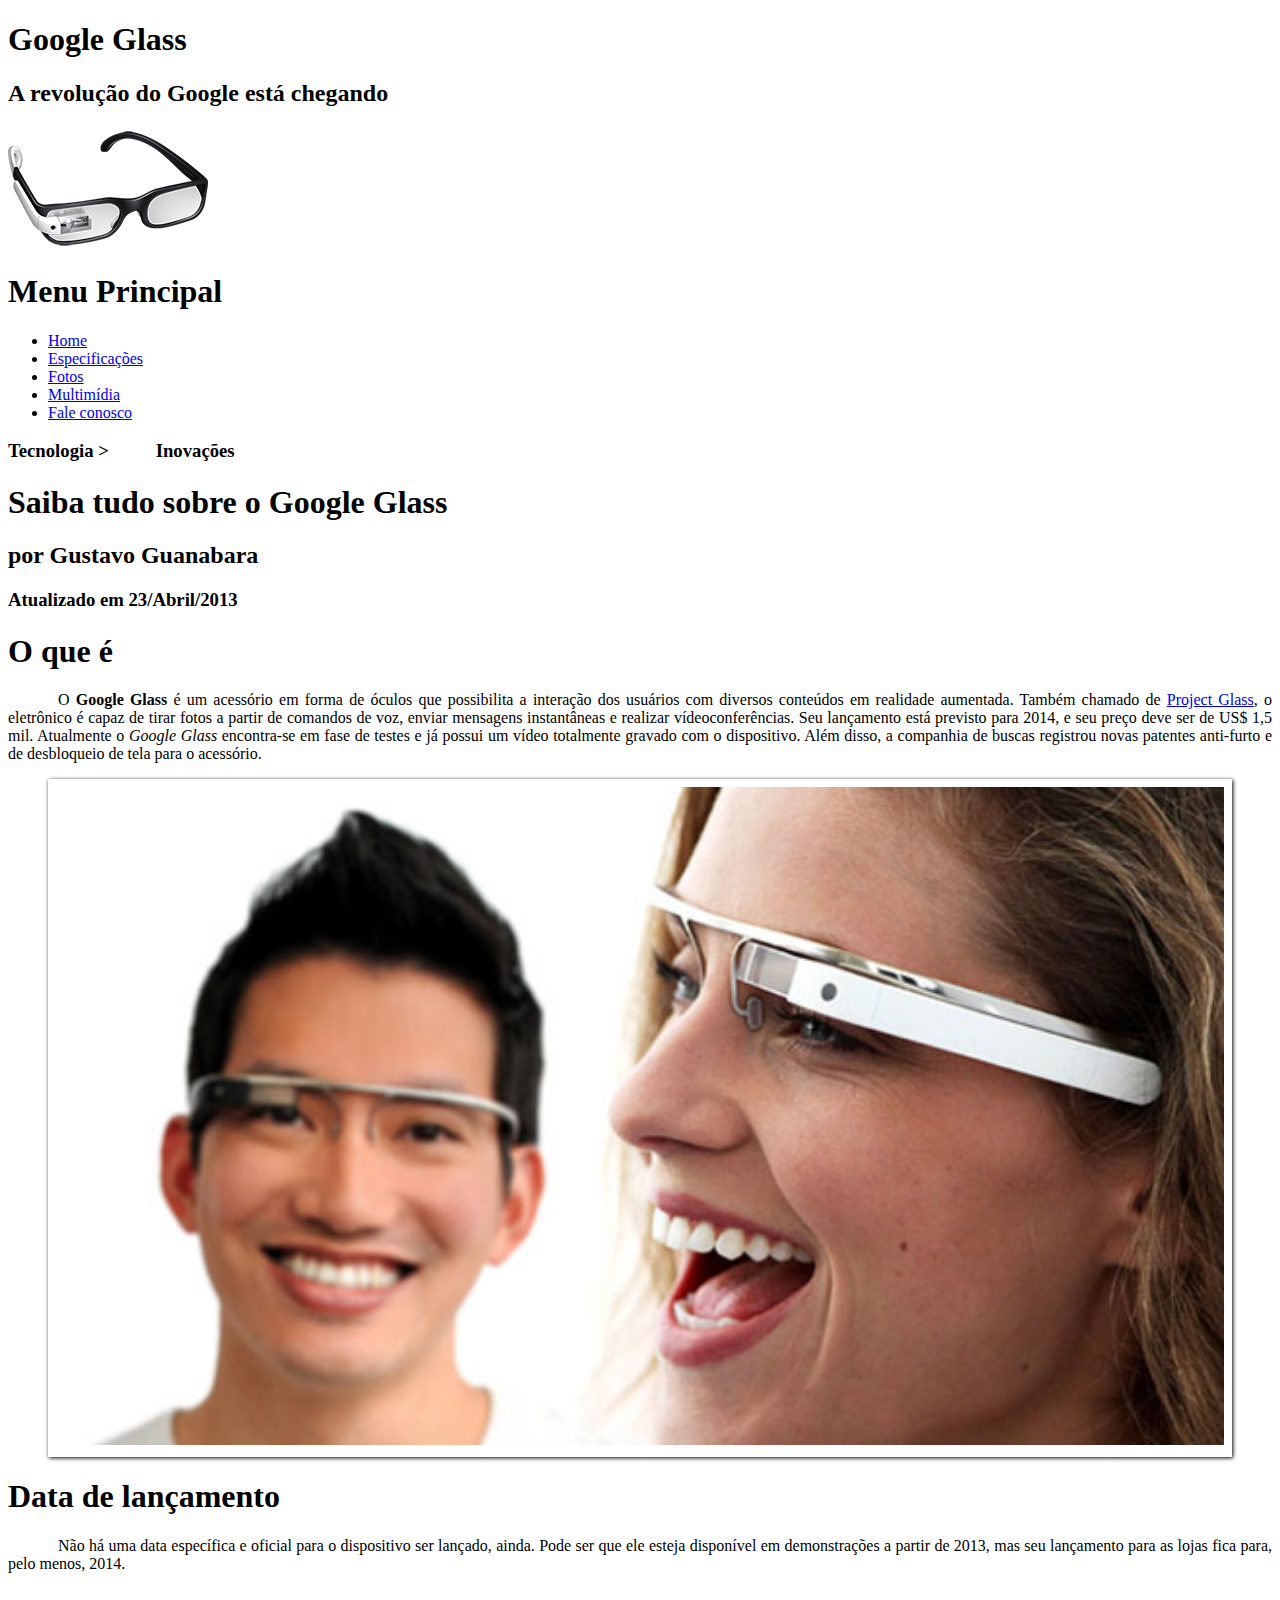
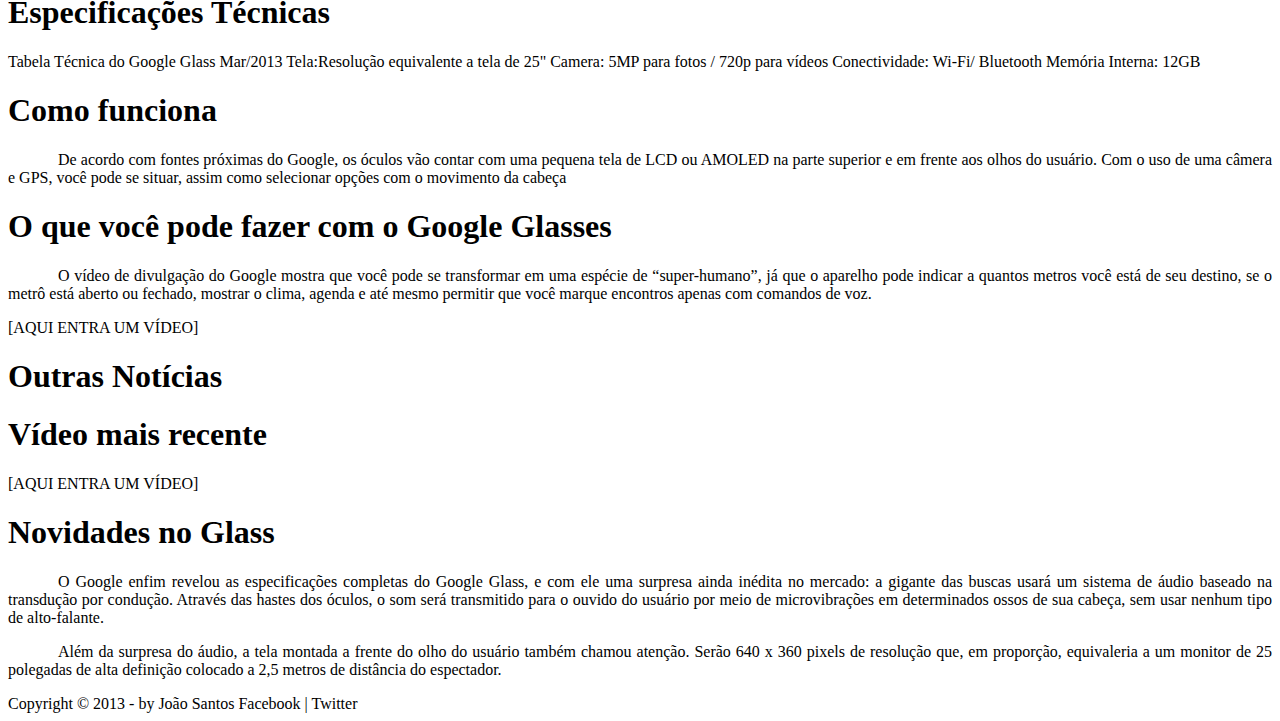
==== index.html @ 223824fb "Estilizando a Home" ====
<!DOCTYPE html>
<html lang="pt-br">
    <head>
        <meta charset="UTF-8">
        <title>Tudo sobre Google Glass</title>
        <link rel="stylesheet" href="css/estilo.css">
    </head>
    <body>
        <div id="interface">
            <header id="cabecalho">
                <hgroup>
                    <h1>Google Glass</h1>
                    <h2>A revolução do Google está chegando</h2>
                </hgroup>
                
                <img src="img/glass-oculos-preto-peq.png" alt="Óculos Google Glass">

                <nav>
                    <h1>Menu Principal</h1>
                    <ul>
                        <li><a href="#">Home</a></li>
                        <li><a href="#">Especificações</a></li>
                        <li><a href="#">Fotos</a></li>
                        <li><a href="#">Multimídia</a></li>
                        <li><a href="#">Fale conosco</a></li>
                    </ul>
                </nav>
            </header>

            <hgroup>
                <h3>Tecnologia > &nbsp;&nbsp;&nbsp;&nbsp;&nbsp;&nbsp;&nbsp;&nbsp; Inovações</h3>
                <h1>Saiba tudo sobre o Google Glass</h1>
                <h2>por Gustavo Guanabara</h2>
                <h3>Atualizado em 23/Abril/2013</h3>
            </hgroup>

            <h1>O que é</h1>

            <p>O <strong>Google Glass</strong> é um acessório em forma de óculos que possibilita a interação dos usuários com diversos conteúdos em realidade aumentada. Também chamado de <a href="https://x.company/glass/" target="_blank">Project Glass</a>, o eletrônico é capaz de tirar fotos a partir de comandos de voz, enviar mensagens instantâneas e realizar vídeo&shy;con&shy;ferên&shy;cias. Seu lançamento está previsto para 2014, e seu preço deve ser de US$ 1,5 mil. Atualmente o <em>Google Glass</em> encontra-se em fase de testes e já possui um vídeo totalmente gravado com o dispositivo. Além disso, a companhia de buscas registrou novas patentes anti-furto e de desbloqueio de tela para o acessório.</p>

            <figure class="foto-legenda">
                <img src="img/glass-quadro-homem-mulher.jpg">
                <figcaption>
                    <h3>Google Glass</h3>
                    <p>Uma nova maneira de ver o mundo.</p>
                </figcaption>
            </figure>

            <h1>Data de lançamento</h1>
            
            <p>Não há uma data específica e oficial para o dispositivo ser lançado, ainda. Pode ser que ele esteja disponível em demonstrações a partir de 2013, mas seu lançamento para as lojas fica para, pelo menos, 2014.</p>

            <h1>Especificações Técnicas</h1>
            Tabela Técnica do Google Glass Mar/2013

            Tela:Resolução equivalente a tela de 25"
            Camera: 5MP para fotos / 720p para vídeos
            Conectividade: Wi-Fi/ Bluetooth
            Memória Interna: 12GB

            <h1>Como funciona</h1>

            <p>De acordo com fontes próximas do Google, os óculos vão contar com uma pequena tela de LCD ou AMOLED na parte superior e em frente aos olhos do usuário. Com o uso de uma câmera e GPS, você pode se situar, assim como selecionar opções com o movimento da cabeça</p>

            <h1>O que você pode fazer com o Google Glasses</h1>

            <p>O vídeo de divulgação do Google mostra que você pode se transformar em uma espécie de “super-<wbr>humano”, já que o aparelho pode indicar a quantos metros você está de seu destino, se o metrô está aberto ou fechado, mostrar o clima, agenda e até mesmo permitir que você marque encontros apenas com comandos de voz.</p>

            [AQUI ENTRA UM VÍDEO]

            <h1>Outras Notícias</h1>
            <h1>Vídeo mais recente</h1>

            [AQUI ENTRA UM VÍDEO]

            <h1>Novidades no Glass</h1>
            
            <p>O Google enfim revelou as especificações completas do Google Glass, e com ele uma surpresa ainda inédita no mercado: a gigante das buscas usará um sistema de áudio baseado na transdução por condução. Através das hastes dos óculos, o som será transmitido para o ouvido do usuário por meio de microvibrações em determinados ossos de sua cabeça, sem usar nenhum tipo de alto-falante.</p>

            <p>Além da surpresa do áudio, a tela montada a frente do olho do usuário também chamou atenção. Serão 640 x 360 pixels de resolução que, em proporção, equivaleria a um monitor de 25 polegadas de alta definição colocado a 2,5 metros de distância do espectador.</p>

            Copyright &copy; 2013 - by João Santos
            Facebook | Twitter
        </div>    
    </body>
</html>
---- css/estilo.css ----
body {
    background-color: white;
    color: rgba(0, 0, 0, 1);
}
p {
    text-align: justify;
    text-indent: 50px;
}

/* Formatação de Imagens com Legendass */

figure.foto-legenda {
    position: relative;
    border: 8px solid white;
    box-shadow: 1px 1px 4px black;
}

figure.foto-legenda img {
    width: 100%;
    height: 100%;
}

figure.foto-legenda figcaption {
    opacity: 0;
    position: absolute;
    top: 0;
    background-color: rgba(0, 0, 0, .4);
    color: white;
    width: 100%;
    height: 100%;
    padding: 10px;
    box-sizing: border-box;
    transition: opacity 1s;
}

figure.foto-legenda:hover figcaption {
    opacity: 1;
}
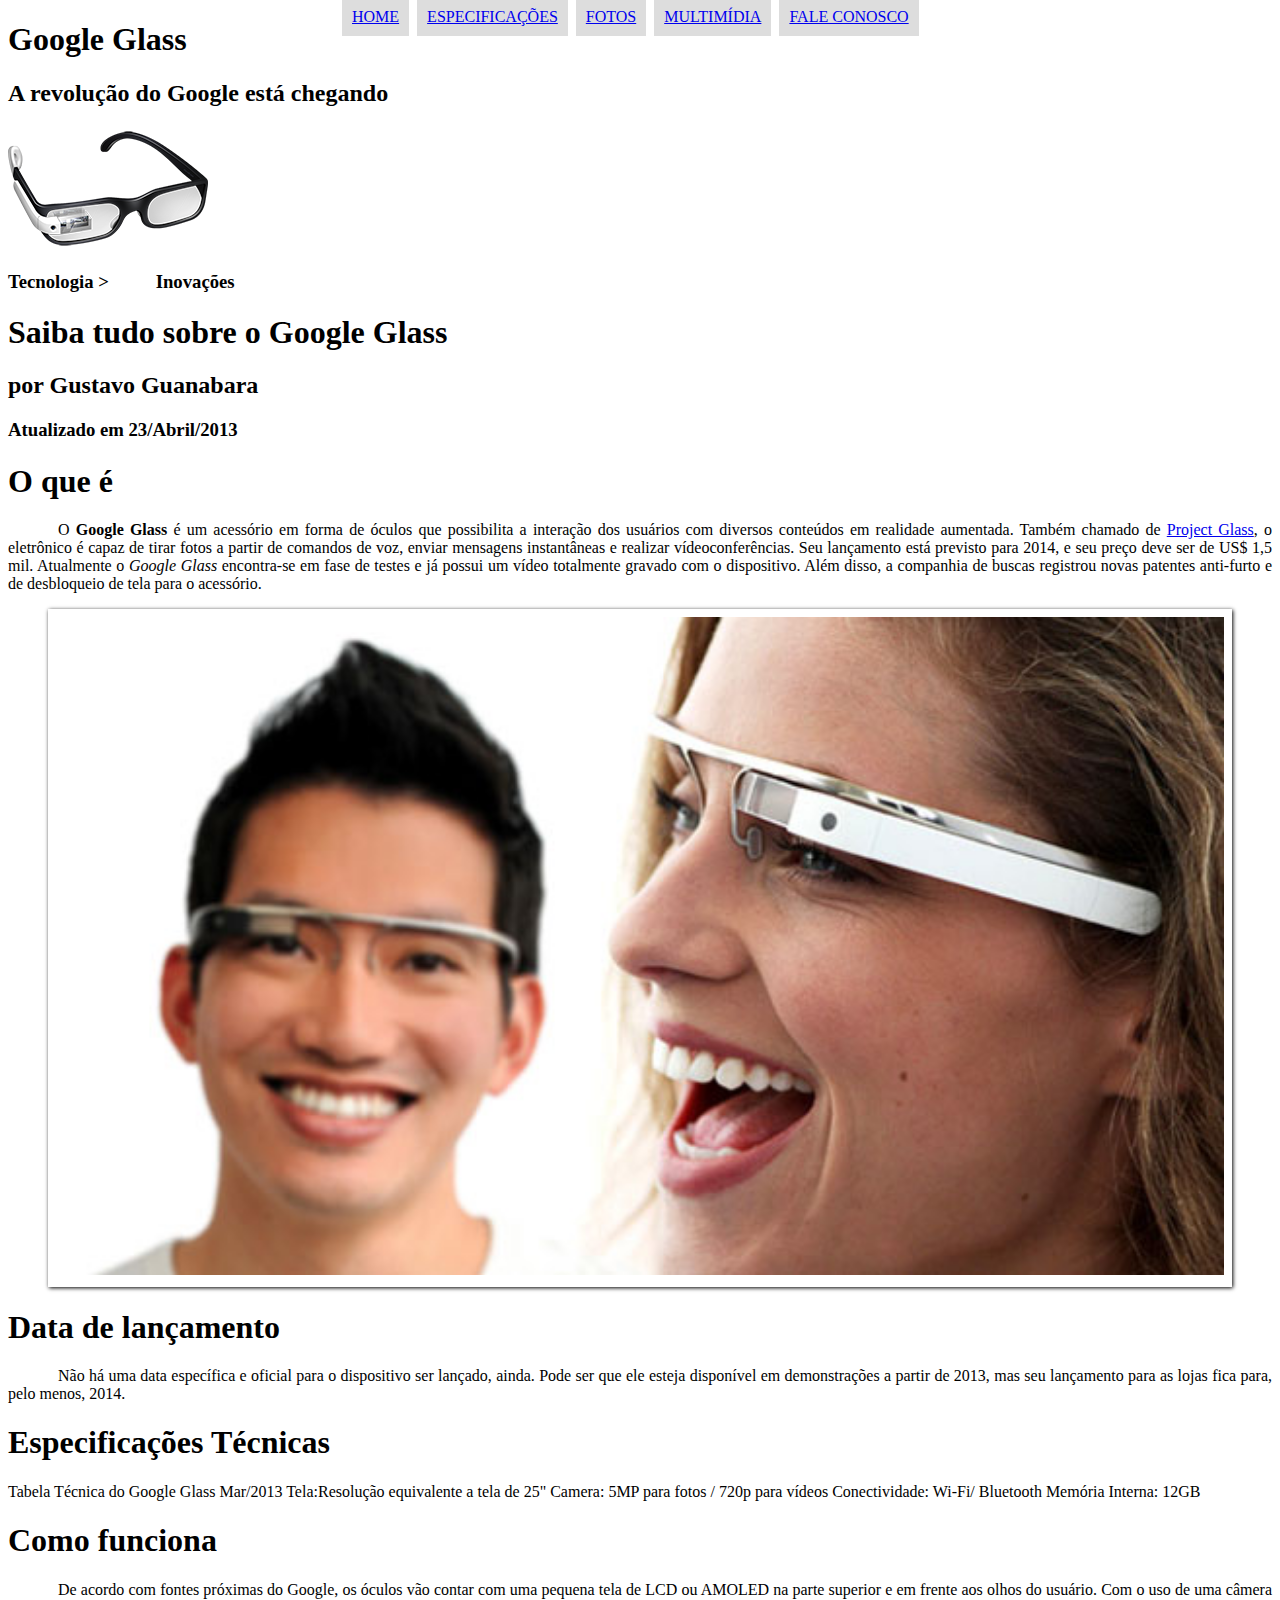
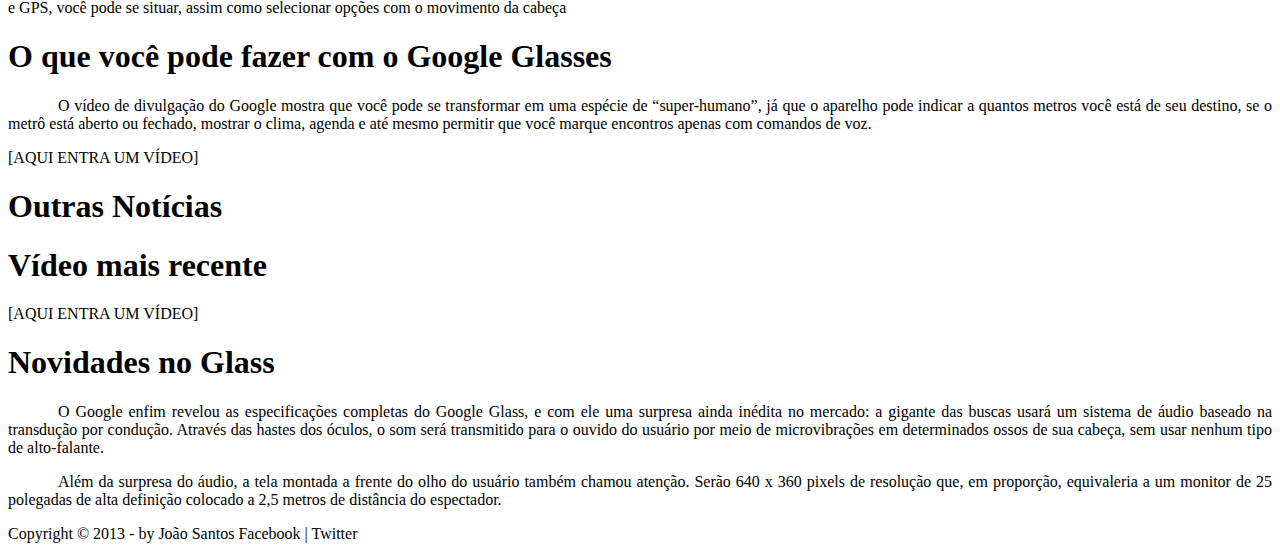
==== commit 08503319: "Adicao do Menu do Site" ====
--- a/index.html
+++ b/index.html
@@ -15,14 +15,14 @@
                 
                 <img src="img/glass-oculos-preto-peq.png" alt="Óculos Google Glass">
 
-                <nav>
+                <nav id="menu">
                     <h1>Menu Principal</h1>
                     <ul>
-                        <li><a href="#">Home</a></li>
-                        <li><a href="#">Especificações</a></li>
-                        <li><a href="#">Fotos</a></li>
-                        <li><a href="#">Multimídia</a></li>
-                        <li><a href="#">Fale conosco</a></li>
+                        <li><a href="index.html">Home</a></li>
+                        <li><a href="specs.html">Especificações</a></li>
+                        <li><a href="fotos.html">Fotos</a></li>
+                        <li><a href="multimidia.html">Multimídia</a></li>
+                        <li><a href="fale-conosco.html">Fale conosco</a></li>
                     </ul>
                 </nav>
             </header>
--- a/css/estilo.css
+++ b/css/estilo.css
@@ -2,6 +2,7 @@
     background-color: white;
     color: rgba(0, 0, 0, 1);
 }
+
 p {
     text-align: justify;
     text-indent: 50px;
@@ -35,4 +36,29 @@
 
 figure.foto-legenda:hover figcaption {
     opacity: 1;
+}
+
+/* Criação do Menu CSS3 */
+
+nav#menu {
+    display: block;
+}
+
+nav#menu ul {
+    list-style: none;
+    text-transform: uppercase;
+    position: absolute;
+    top: -20px;
+    left: 300px;
+}
+
+nav#menu li {
+    display: inline-block;
+    background-color: #dddddd;
+    padding: 10px;
+    margin: 2px;
+}
+
+nav#menu h1 {
+    display: none;
 }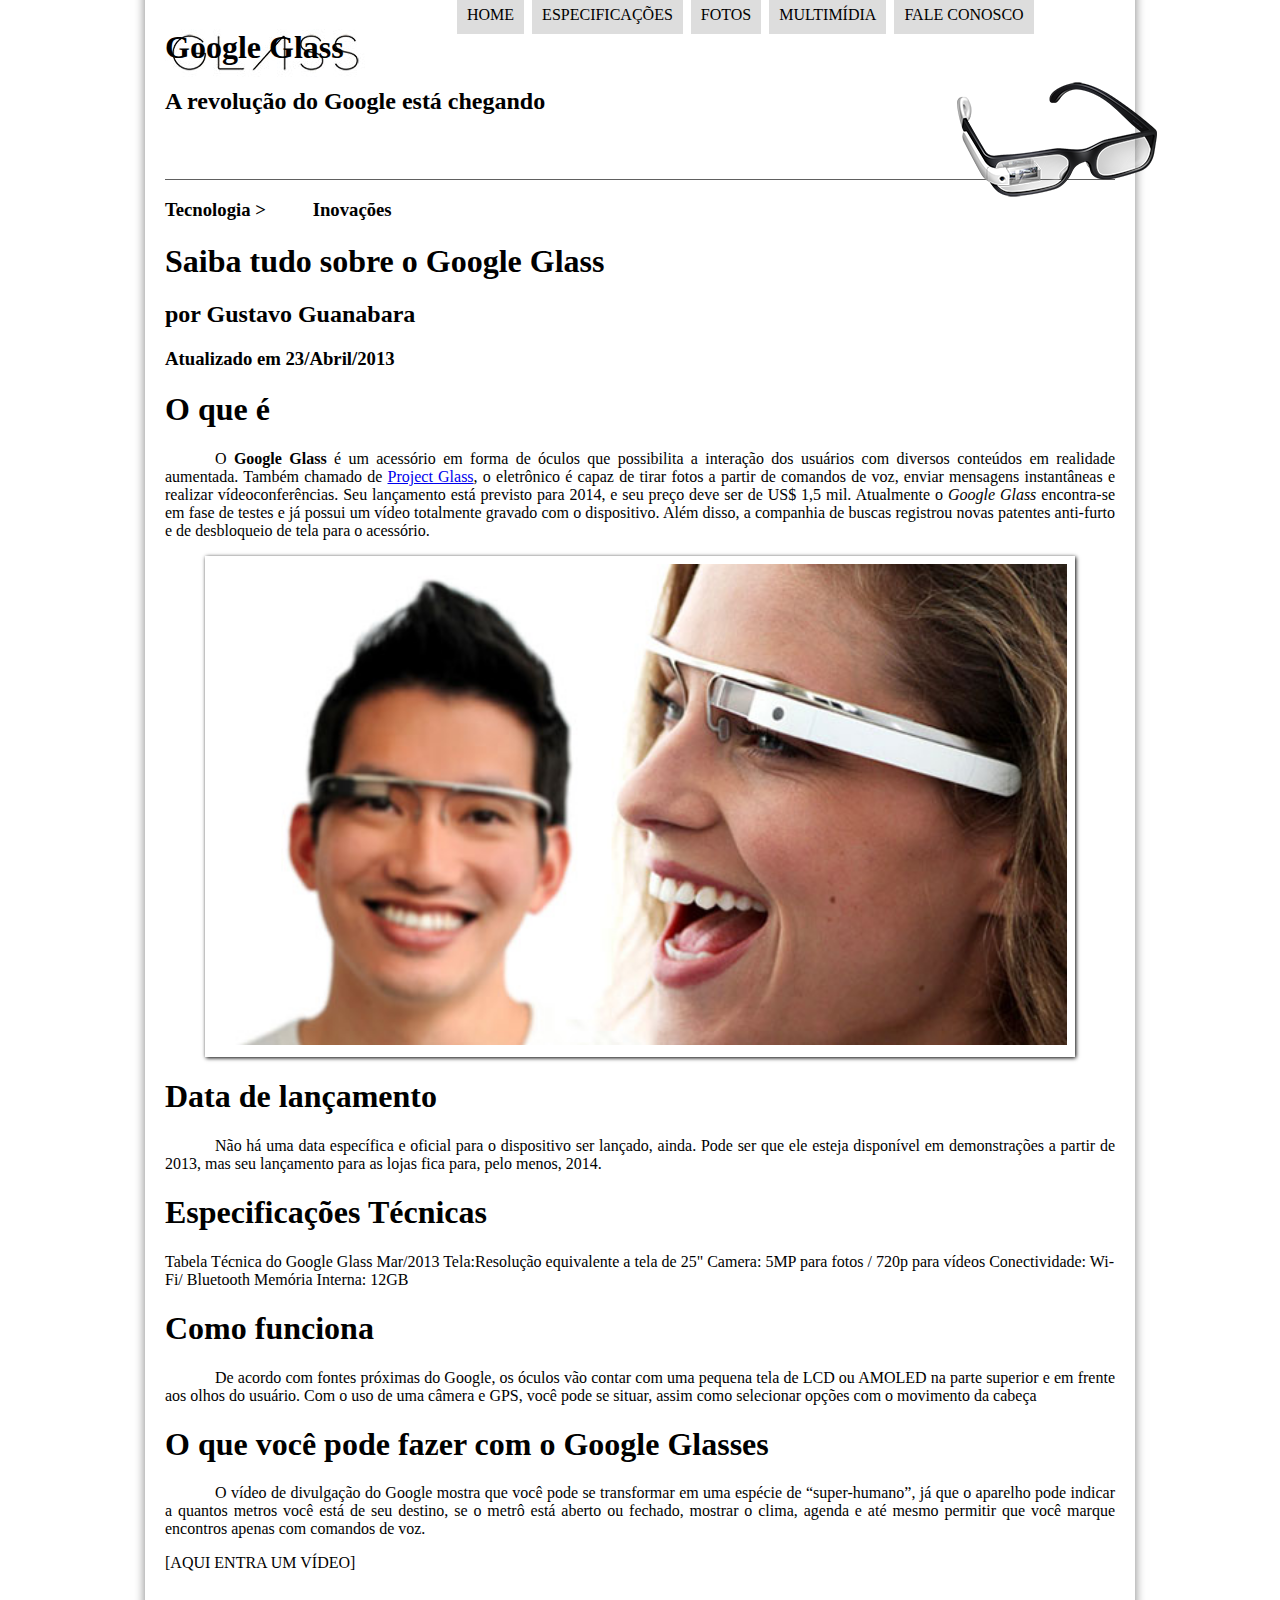
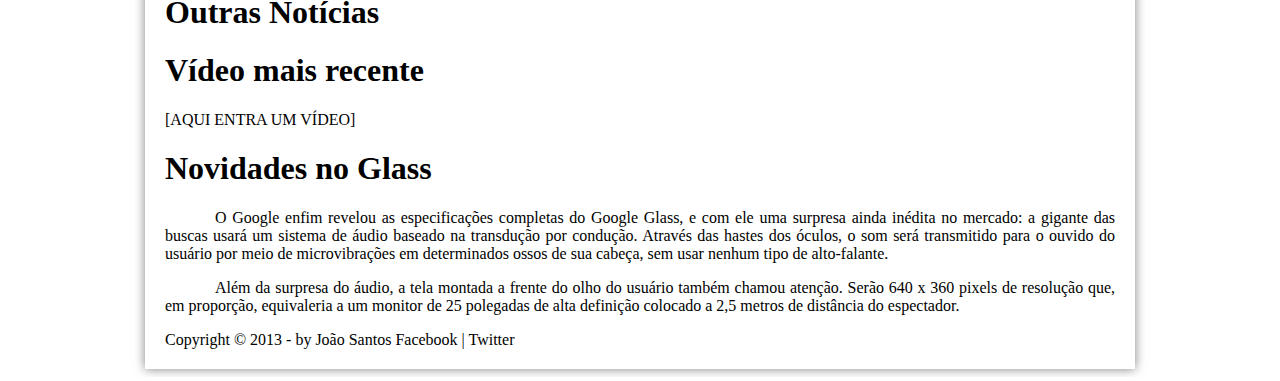
==== commit 9fd36800: "Adicao da ID na imagem do oculos" ====
--- a/index.html
+++ b/index.html
@@ -13,7 +13,7 @@
                     <h2>A revolução do Google está chegando</h2>
                 </hgroup>
                 
-                <img src="img/glass-oculos-preto-peq.png" alt="Óculos Google Glass">
+                <img id="icone" src="img/glass-oculos-preto-peq.png" alt="Óculos Google Glass">
 
                 <nav id="menu">
                     <h1>Menu Principal</h1>
--- a/css/estilo.css
+++ b/css/estilo.css
@@ -1,6 +1,16 @@
 body {
     background-color: white;
     color: rgba(0, 0, 0, 1);
+}
+
+/* Delimitação do tamanho de interface, de sua posição e formatação */
+div#interface {
+    width: 950px;
+    background-color: #fff;
+    margin: -20px auto 0px auto;
+    box-shadow: 0px 0px 10px rgba(0, 0, 0, .5);
+    padding: 20px;
+    position: relative;
 }
 
 p {
@@ -8,6 +18,19 @@
     text-indent: 50px;
 }
 
+/* Implementação da borda e do logo */
+header#cabecalho {
+    border-bottom: 1px solid #606060;
+    height: 150px;
+    background: url("../img/glass-logo-peq.jpg") no-repeat;
+}
+
+/* Posicionamento do Óculos Google Glass */
+header#cabecalho img#icone {
+    position: absolute;
+    left: 82%;
+    top: 90px;
+}
 /* Formatação de Imagens com Legendass */
 
 figure.foto-legenda {
@@ -48,8 +71,8 @@
     list-style: none;
     text-transform: uppercase;
     position: absolute;
-    top: -20px;
-    left: 300px;
+    top: -10px;
+    left: 270px;
 }
 
 nav#menu li {
@@ -57,8 +80,25 @@
     background-color: #dddddd;
     padding: 10px;
     margin: 2px;
+    -o-transition: background-color 1s;
+    -moz-transition: background-color 1s;
+    -webkit-transition: background-color 1s;
+    transition: background-color 1s;
+}
+
+nav#menu li:hover {
+    background-color: #606060;
 }
 
 nav#menu h1 {
     display: none;
+}
+
+nav#menu a {
+    color: #000;
+    text-decoration: none;
+}
+
+nav#menu a:hover {
+    color: #fff;
 }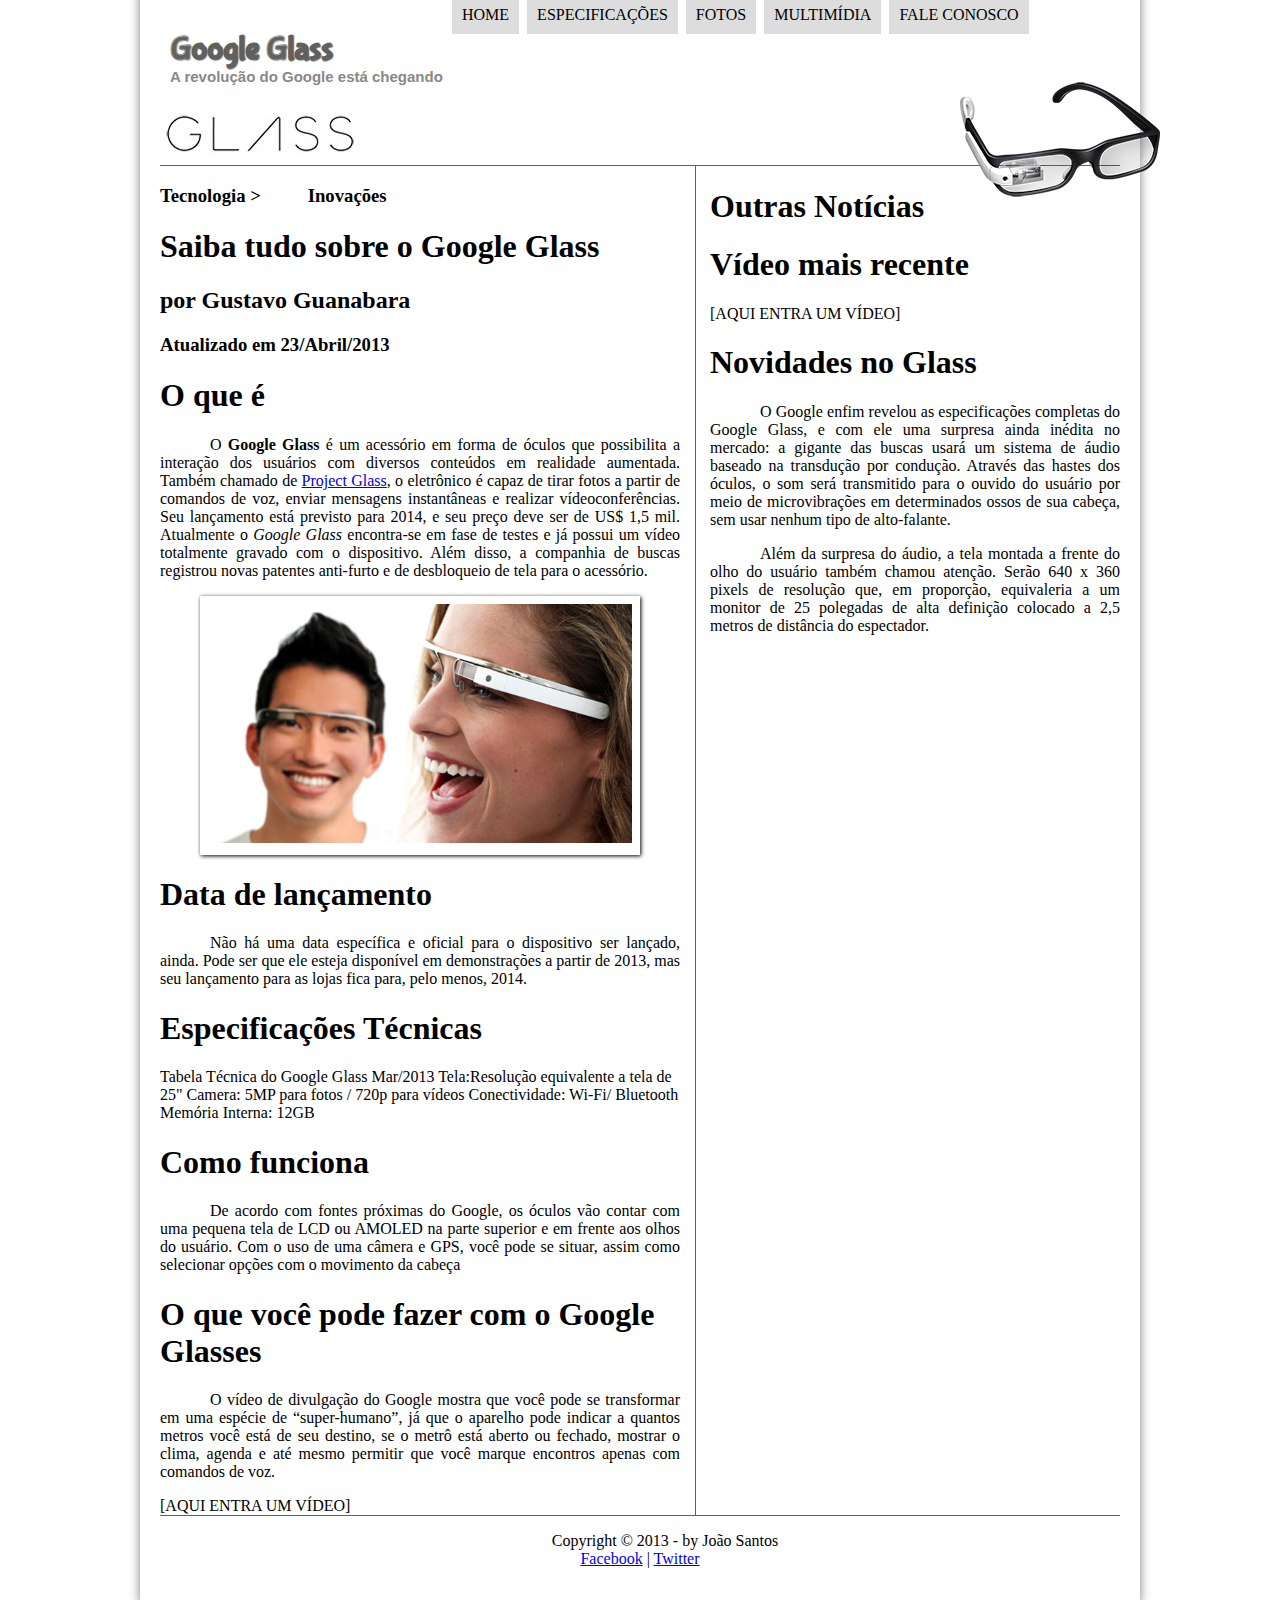
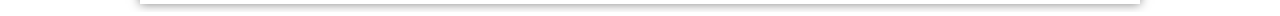
==== commit 20fc65f2: "Adicao do Footer e da Section" ====
--- a/index.html
+++ b/index.html
@@ -26,61 +26,66 @@
                     </ul>
                 </nav>
             </header>
+            <section id="corpo">
+                <hgroup>
+                    <h3>Tecnologia > &nbsp;&nbsp;&nbsp;&nbsp;&nbsp;&nbsp;&nbsp;&nbsp; Inovações</h3>
+                    <h1>Saiba tudo sobre o Google Glass</h1>
+                    <h2>por Gustavo Guanabara</h2>
+                    <h3>Atualizado em 23/Abril/2013</h3>
+                </hgroup>
 
-            <hgroup>
-                <h3>Tecnologia > &nbsp;&nbsp;&nbsp;&nbsp;&nbsp;&nbsp;&nbsp;&nbsp; Inovações</h3>
-                <h1>Saiba tudo sobre o Google Glass</h1>
-                <h2>por Gustavo Guanabara</h2>
-                <h3>Atualizado em 23/Abril/2013</h3>
-            </hgroup>
+                <h1>O que é</h1>
 
-            <h1>O que é</h1>
+                <p>O <strong>Google Glass</strong> é um acessório em forma de óculos que possibilita a interação dos usuários com diversos conteúdos em realidade aumentada. Também chamado de <a href="https://x.company/glass/" target="_blank">Project Glass</a>, o eletrônico é capaz de tirar fotos a partir de comandos de voz, enviar mensagens instantâneas e realizar vídeo&shy;con&shy;ferên&shy;cias. Seu lançamento está previsto para 2014, e seu preço deve ser de US$ 1,5 mil. Atualmente o <em>Google Glass</em> encontra-se em fase de testes e já possui um vídeo totalmente gravado com o dispositivo. Além disso, a companhia de buscas registrou novas patentes anti-furto e de desbloqueio de tela para o acessório.</p>
 
-            <p>O <strong>Google Glass</strong> é um acessório em forma de óculos que possibilita a interação dos usuários com diversos conteúdos em realidade aumentada. Também chamado de <a href="https://x.company/glass/" target="_blank">Project Glass</a>, o eletrônico é capaz de tirar fotos a partir de comandos de voz, enviar mensagens instantâneas e realizar vídeo&shy;con&shy;ferên&shy;cias. Seu lançamento está previsto para 2014, e seu preço deve ser de US$ 1,5 mil. Atualmente o <em>Google Glass</em> encontra-se em fase de testes e já possui um vídeo totalmente gravado com o dispositivo. Além disso, a companhia de buscas registrou novas patentes anti-furto e de desbloqueio de tela para o acessório.</p>
+                <figure class="foto-legenda">
+                    <img src="img/glass-quadro-homem-mulher.jpg">
+                    <figcaption>
+                        <h3>Google Glass</h3>
+                        <p>Uma nova maneira de ver o mundo.</p>
+                    </figcaption>
+                </figure>
 
-            <figure class="foto-legenda">
-                <img src="img/glass-quadro-homem-mulher.jpg">
-                <figcaption>
-                    <h3>Google Glass</h3>
-                    <p>Uma nova maneira de ver o mundo.</p>
-                </figcaption>
-            </figure>
+                <h1>Data de lançamento</h1>
+                
+                <p>Não há uma data específica e oficial para o dispositivo ser lançado, ainda. Pode ser que ele esteja disponível em demonstrações a partir de 2013, mas seu lançamento para as lojas fica para, pelo menos, 2014.</p>
 
-            <h1>Data de lançamento</h1>
-            
-            <p>Não há uma data específica e oficial para o dispositivo ser lançado, ainda. Pode ser que ele esteja disponível em demonstrações a partir de 2013, mas seu lançamento para as lojas fica para, pelo menos, 2014.</p>
+                <h1>Especificações Técnicas</h1>
+                Tabela Técnica do Google Glass Mar/2013
 
-            <h1>Especificações Técnicas</h1>
-            Tabela Técnica do Google Glass Mar/2013
+                Tela:Resolução equivalente a tela de 25"
+                Camera: 5MP para fotos / 720p para vídeos
+                Conectividade: Wi-Fi/ Bluetooth
+                Memória Interna: 12GB
 
-            Tela:Resolução equivalente a tela de 25"
-            Camera: 5MP para fotos / 720p para vídeos
-            Conectividade: Wi-Fi/ Bluetooth
-            Memória Interna: 12GB
+                <h1>Como funciona</h1>
 
-            <h1>Como funciona</h1>
+                <p>De acordo com fontes próximas do Google, os óculos vão contar com uma pequena tela de LCD ou AMOLED na parte superior e em frente aos olhos do usuário. Com o uso de uma câmera e GPS, você pode se situar, assim como selecionar opções com o movimento da cabeça</p>
 
-            <p>De acordo com fontes próximas do Google, os óculos vão contar com uma pequena tela de LCD ou AMOLED na parte superior e em frente aos olhos do usuário. Com o uso de uma câmera e GPS, você pode se situar, assim como selecionar opções com o movimento da cabeça</p>
+                <h1>O que você pode fazer com o Google Glasses</h1>
 
-            <h1>O que você pode fazer com o Google Glasses</h1>
+                <p>O vídeo de divulgação do Google mostra que você pode se transformar em uma espécie de “super-<wbr>humano”, já que o aparelho pode indicar a quantos metros você está de seu destino, se o metrô está aberto ou fechado, mostrar o clima, agenda e até mesmo permitir que você marque encontros apenas com comandos de voz.</p>
 
-            <p>O vídeo de divulgação do Google mostra que você pode se transformar em uma espécie de “super-<wbr>humano”, já que o aparelho pode indicar a quantos metros você está de seu destino, se o metrô está aberto ou fechado, mostrar o clima, agenda e até mesmo permitir que você marque encontros apenas com comandos de voz.</p>
+                [AQUI ENTRA UM VÍDEO]
+            </section>
 
-            [AQUI ENTRA UM VÍDEO]
+            <aside id="lateral">
+                <h1>Outras Notícias</h1>
+                <h1>Vídeo mais recente</h1>
 
-            <h1>Outras Notícias</h1>
-            <h1>Vídeo mais recente</h1>
+                [AQUI ENTRA UM VÍDEO]
 
-            [AQUI ENTRA UM VÍDEO]
+                <h1>Novidades no Glass</h1>
+                
+                <p>O Google enfim revelou as especificações completas do Google Glass, e com ele uma surpresa ainda inédita no mercado: a gigante das buscas usará um sistema de áudio baseado na transdução por condução. Através das hastes dos óculos, o som será transmitido para o ouvido do usuário por meio de microvibrações em determinados ossos de sua cabeça, sem usar nenhum tipo de alto-falante.</p>
 
-            <h1>Novidades no Glass</h1>
-            
-            <p>O Google enfim revelou as especificações completas do Google Glass, e com ele uma surpresa ainda inédita no mercado: a gigante das buscas usará um sistema de áudio baseado na transdução por condução. Através das hastes dos óculos, o som será transmitido para o ouvido do usuário por meio de microvibrações em determinados ossos de sua cabeça, sem usar nenhum tipo de alto-falante.</p>
+                <p>Além da surpresa do áudio, a tela montada a frente do olho do usuário também chamou atenção. Serão 640 x 360 pixels de resolução que, em proporção, equivaleria a um monitor de 25 polegadas de alta definição colocado a 2,5 metros de distância do espectador.</p>
+            </aside>
 
-            <p>Além da surpresa do áudio, a tela montada a frente do olho do usuário também chamou atenção. Serão 640 x 360 pixels de resolução que, em proporção, equivaleria a um monitor de 25 polegadas de alta definição colocado a 2,5 metros de distância do espectador.</p>
-
-            Copyright &copy; 2013 - by João Santos
-            Facebook | Twitter
+            <footer id="rodape">
+                <p>Copyright &copy; 2013 - by João Santos <br>
+                <a href="https://www.facebook.com/cursoemvideo" target="_blank">Facebook</a> | <a href="https://www.twitter.com/cursoemvideo" target="_blank">Twitter</a></p>
+            </footer>
         </div>    
     </body>
 </html>--- a/css/estilo.css
+++ b/css/estilo.css
@@ -1,11 +1,18 @@
+@charset "UTF-8";
+
+@font-face {
+    font-family: 'FonteLogo';
+    src: url("../fonts/bubblegum-sans-regular.otf");
+}
+
 body {
-    background-color: white;
+    background-color: #fff;
     color: rgba(0, 0, 0, 1);
 }
 
 /* Delimitação do tamanho de interface, de sua posição e formatação */
 div#interface {
-    width: 950px;
+    width: 960px;
     background-color: #fff;
     margin: -20px auto 0px auto;
     box-shadow: 0px 0px 10px rgba(0, 0, 0, .5);
@@ -21,8 +28,30 @@
 /* Implementação da borda e do logo */
 header#cabecalho {
     border-bottom: 1px solid #606060;
-    height: 150px;
-    background: url("../img/glass-logo-peq.jpg") no-repeat;
+    height: 135px;
+    background: url("../img/glass-logo-peq.jpg") no-repeat 0px 80px;
+}
+
+/* Formatação do cabeçalho */
+header#cabecalho h1 {
+    font-family: 'FonteLogo', sans-serif;
+    font-size: 25pt;
+    color: #606060;
+    text-shadow: 1px 1px 1px rgba(0, 0, 0, .6);
+    padding: 0;
+    margin-bottom: 0;
+}
+
+header#cabecalho h2 {
+    font-family: Arial, sans-serif;
+    font-size: 15px;
+    color: #888888;
+    padding: 0;
+    margin-top: 0;
+}
+
+header#cabecalho h1, header#cabecalho h2 {
+    margin-left: 10px;
 }
 
 /* Posicionamento do Óculos Google Glass */
@@ -36,7 +65,7 @@
 figure.foto-legenda {
     position: relative;
     border: 8px solid white;
-    box-shadow: 1px 1px 4px black;
+    box-shadow: 1px 1px 4px #000;
 }
 
 figure.foto-legenda img {
@@ -49,7 +78,7 @@
     position: absolute;
     top: 0;
     background-color: rgba(0, 0, 0, .4);
-    color: white;
+    color: #fff;
     width: 100%;
     height: 100%;
     padding: 10px;
@@ -101,4 +130,27 @@
 
 nav#menu a:hover {
     color: #fff;
+}
+
+section#corpo {
+    display: block;
+    width: 520px;
+    float: left;
+    border-right: 1px solid #606060;
+    padding-right: 15px;
+}
+
+aside#lateral {
+    display: block;
+    width: 410px;
+    float: right;
+}
+
+footer#rodape {
+    clear: both;
+    border-top: 1px solid #606060;
+}
+
+footer#rodape p {
+    text-align: center;
 }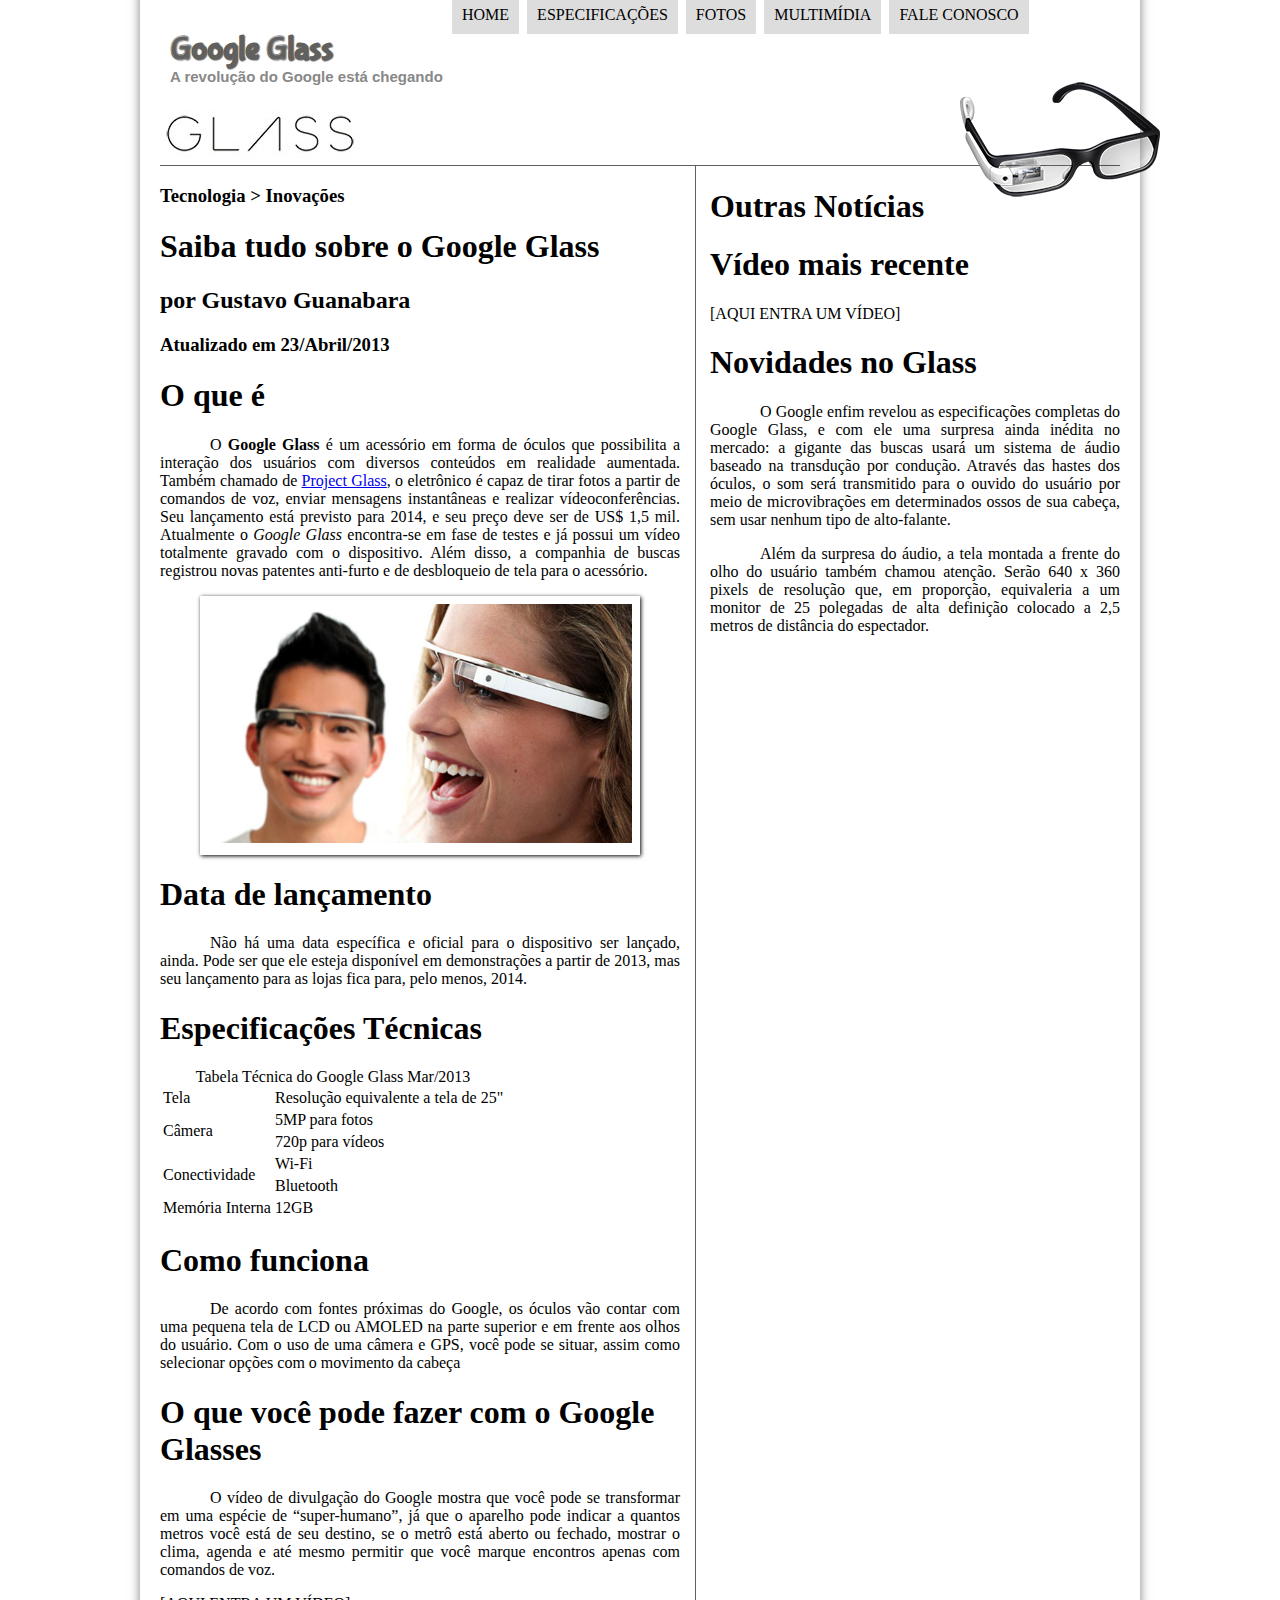
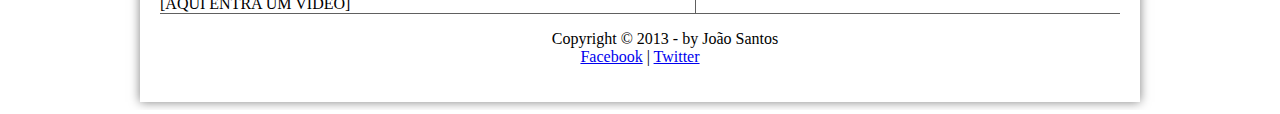
==== commit cf150765: "Adicao da Tabela Especificacoes" ====
--- a/index.html
+++ b/index.html
@@ -28,7 +28,7 @@
             </header>
             <section id="corpo">
                 <hgroup>
-                    <h3>Tecnologia > &nbsp;&nbsp;&nbsp;&nbsp;&nbsp;&nbsp;&nbsp;&nbsp; Inovações</h3>
+                    <h3>Tecnologia > Inovações</h3>
                     <h1>Saiba tudo sobre o Google Glass</h1>
                     <h2>por Gustavo Guanabara</h2>
                     <h3>Atualizado em 23/Abril/2013</h3>
@@ -51,12 +51,32 @@
                 <p>Não há uma data específica e oficial para o dispositivo ser lançado, ainda. Pode ser que ele esteja disponível em demonstrações a partir de 2013, mas seu lançamento para as lojas fica para, pelo menos, 2014.</p>
 
                 <h1>Especificações Técnicas</h1>
-                Tabela Técnica do Google Glass Mar/2013
-
-                Tela:Resolução equivalente a tela de 25"
-                Camera: 5MP para fotos / 720p para vídeos
-                Conectividade: Wi-Fi/ Bluetooth
-                Memória Interna: 12GB
+                
+                <table id="tabelaspec">
+                    <caption>Tabela Técnica do Google Glass <span>Mar/2013</span></caption>
+                    <tr>
+                        <td class="coleft">Tela</td>
+                        <td class="colright">Resolução equivalente a tela de 25"</td>
+                    </tr>
+                    <tr>
+                        <td rowspan="2" class="coleft">Câmera</td>
+                        <td class="colright">5MP para fotos</td>
+                    </tr>
+                    <tr>
+                        <td class="colright">720p para vídeos</td>
+                    </tr>
+                    <tr>
+                        <td rowspan="2" class="coleft">Conectividade</td>
+                        <td class="colright">Wi-Fi</td>
+                    </tr>
+                    <tr>
+                        <td class="colright">Bluetooth</td>
+                    </tr>
+                    <tr>
+                        <td class="coleft">Memória Interna</td>
+                        <td class="colright">12GB</td>
+                    </tr>
+                </table>
 
                 <h1>Como funciona</h1>
 
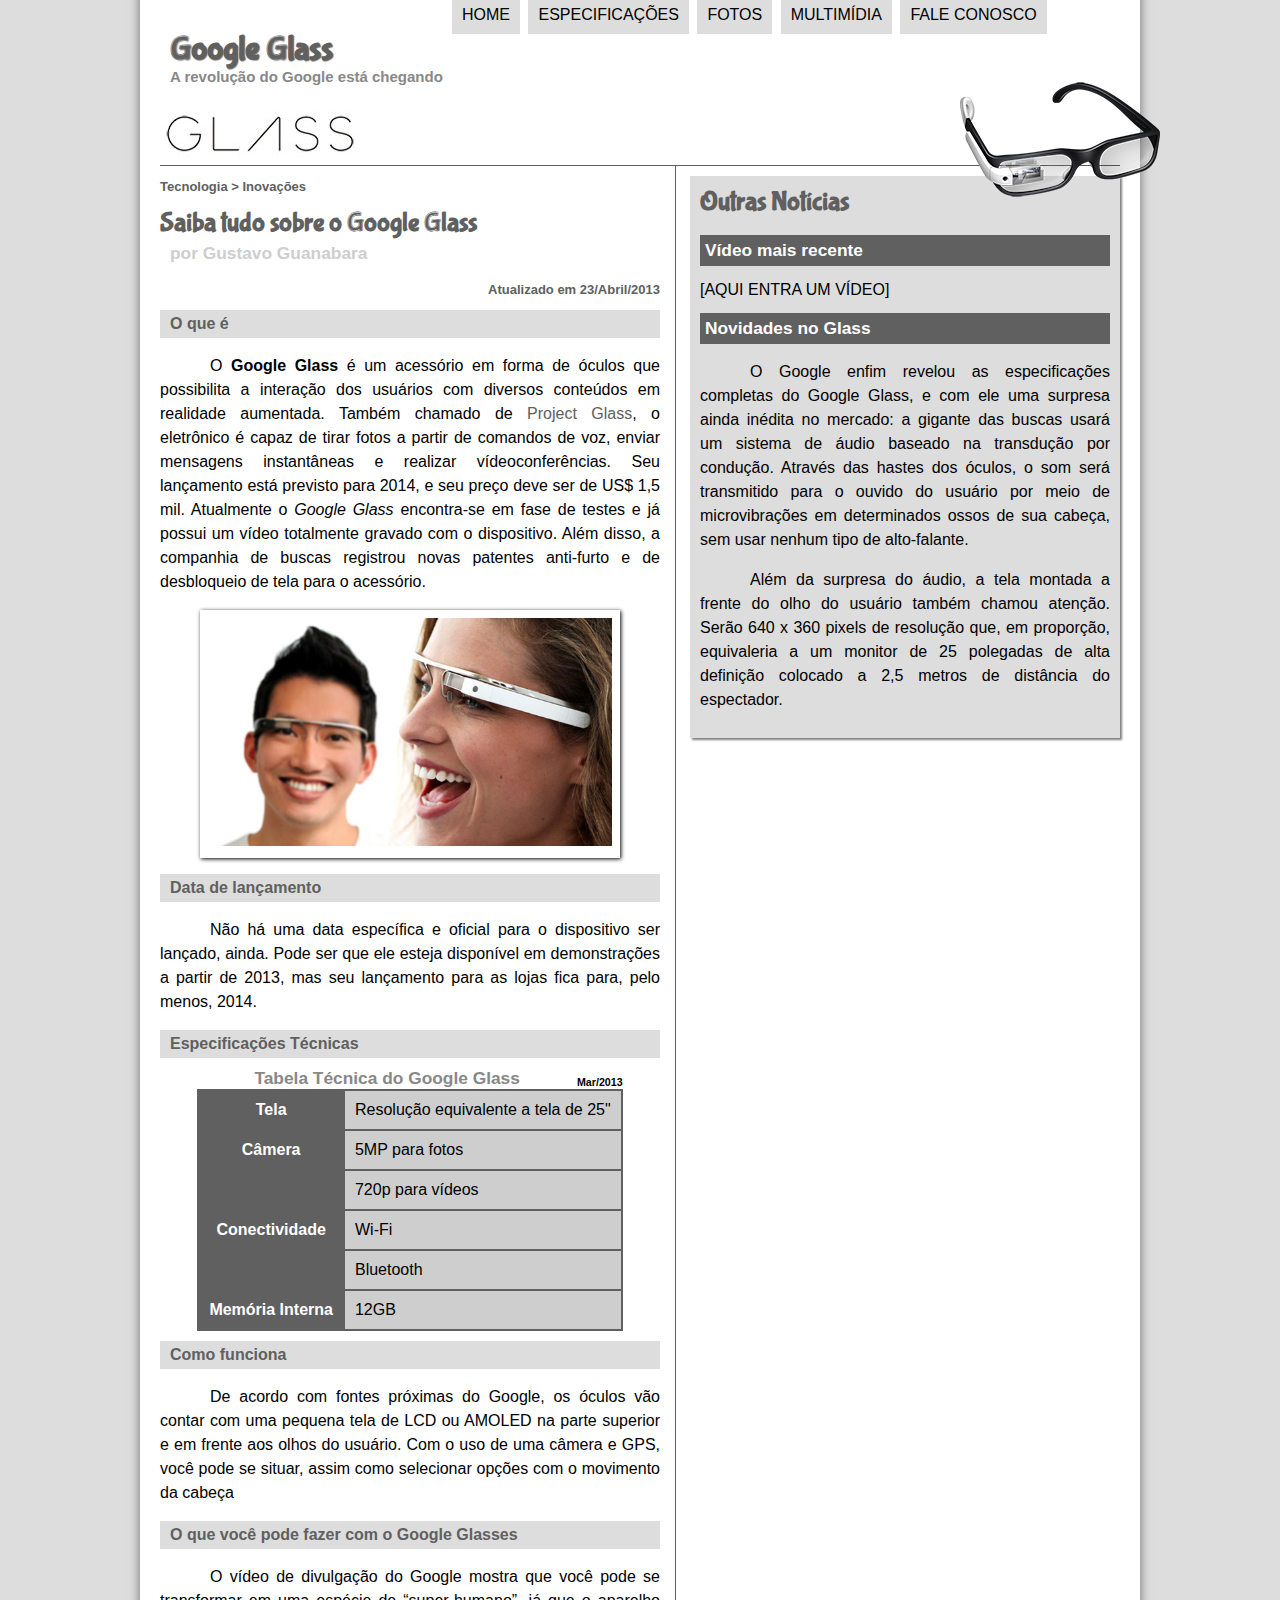
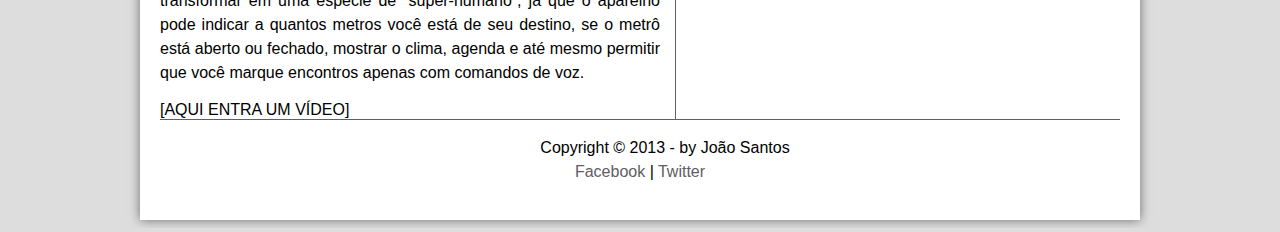
==== commit f5a6ed19: "Retoques Finais na Interface" ====
--- a/index.html
+++ b/index.html
@@ -27,75 +27,78 @@
                 </nav>
             </header>
             <section id="corpo">
-                <hgroup>
-                    <h3>Tecnologia > Inovações</h3>
-                    <h1>Saiba tudo sobre o Google Glass</h1>
-                    <h2>por Gustavo Guanabara</h2>
-                    <h3>Atualizado em 23/Abril/2013</h3>
-                </hgroup>
+                <article id="noticia-principal">
+                    <header id="cabecalho-artigo">
+                        <hgroup>
+                            <h3>Tecnologia > Inovações</h3>
+                            <h1>Saiba tudo sobre o Google Glass</h1>
+                            <h2>por Gustavo Guanabara</h2>
+                            <h3 class="move-right">Atualizado em 23/Abril/2013</h3>
+                        </hgroup>
+                    </header>
+                    <h2>O que é</h2>
 
-                <h1>O que é</h1>
+                    <p>O <strong>Google Glass</strong> é um acessório em forma de óculos que possibilita a interação dos usuários com diversos conteúdos em realidade aumentada. Também chamado de <a href="https://x.company/glass/" target="_blank">Project Glass</a>, o eletrônico é capaz de tirar fotos a partir de comandos de voz, enviar mensagens instantâneas e realizar vídeo&shy;con&shy;ferên&shy;cias. Seu lançamento está previsto para 2014, e seu preço deve ser de US$ 1,5 mil. Atualmente o <em>Google Glass</em> encontra-se em fase de testes e já possui um vídeo totalmente gravado com o dispositivo. Além disso, a companhia de buscas registrou novas patentes anti-furto e de desbloqueio de tela para o acessório.</p>
 
-                <p>O <strong>Google Glass</strong> é um acessório em forma de óculos que possibilita a interação dos usuários com diversos conteúdos em realidade aumentada. Também chamado de <a href="https://x.company/glass/" target="_blank">Project Glass</a>, o eletrônico é capaz de tirar fotos a partir de comandos de voz, enviar mensagens instantâneas e realizar vídeo&shy;con&shy;ferên&shy;cias. Seu lançamento está previsto para 2014, e seu preço deve ser de US$ 1,5 mil. Atualmente o <em>Google Glass</em> encontra-se em fase de testes e já possui um vídeo totalmente gravado com o dispositivo. Além disso, a companhia de buscas registrou novas patentes anti-furto e de desbloqueio de tela para o acessório.</p>
+                    <figure class="foto-legenda">
+                        <img src="img/glass-quadro-homem-mulher.jpg">
+                        <figcaption>
+                            <h3>Google Glass</h3>
+                            <p>Uma nova maneira de ver o mundo.</p>
+                        </figcaption>
+                    </figure>
 
-                <figure class="foto-legenda">
-                    <img src="img/glass-quadro-homem-mulher.jpg">
-                    <figcaption>
-                        <h3>Google Glass</h3>
-                        <p>Uma nova maneira de ver o mundo.</p>
-                    </figcaption>
-                </figure>
+                    <h2>Data de lançamento</h2>
+                    
+                    <p>Não há uma data específica e oficial para o dispositivo ser lançado, ainda. Pode ser que ele esteja disponível em demonstrações a partir de 2013, mas seu lançamento para as lojas fica para, pelo menos, 2014.</p>
 
-                <h1>Data de lançamento</h1>
-                
-                <p>Não há uma data específica e oficial para o dispositivo ser lançado, ainda. Pode ser que ele esteja disponível em demonstrações a partir de 2013, mas seu lançamento para as lojas fica para, pelo menos, 2014.</p>
+                    <h2>Especificações Técnicas</h2>
+                    
+                    <table id="tabelaspec">
+                        <caption>Tabela Técnica do Google Glass <span>Mar/2013</span></caption>
+                        <tr>
+                            <td class="coleft">Tela</td>
+                            <td class="colright">Resolução equivalente a tela de 25"</td>
+                        </tr>
+                        <tr>
+                            <td rowspan="2" class="coleft">Câmera</td>
+                            <td class="colright">5MP para fotos</td>
+                        </tr>
+                        <tr>
+                            <td class="colright">720p para vídeos</td>
+                        </tr>
+                        <tr>
+                            <td rowspan="2" class="coleft">Conectividade</td>
+                            <td class="colright">Wi-Fi</td>
+                        </tr>
+                        <tr>
+                            <td class="colright">Bluetooth</td>
+                        </tr>
+                        <tr>
+                            <td class="coleft">Memória Interna</td>
+                            <td class="colright">12GB</td>
+                        </tr>
+                    </table>
 
-                <h1>Especificações Técnicas</h1>
-                
-                <table id="tabelaspec">
-                    <caption>Tabela Técnica do Google Glass <span>Mar/2013</span></caption>
-                    <tr>
-                        <td class="coleft">Tela</td>
-                        <td class="colright">Resolução equivalente a tela de 25"</td>
-                    </tr>
-                    <tr>
-                        <td rowspan="2" class="coleft">Câmera</td>
-                        <td class="colright">5MP para fotos</td>
-                    </tr>
-                    <tr>
-                        <td class="colright">720p para vídeos</td>
-                    </tr>
-                    <tr>
-                        <td rowspan="2" class="coleft">Conectividade</td>
-                        <td class="colright">Wi-Fi</td>
-                    </tr>
-                    <tr>
-                        <td class="colright">Bluetooth</td>
-                    </tr>
-                    <tr>
-                        <td class="coleft">Memória Interna</td>
-                        <td class="colright">12GB</td>
-                    </tr>
-                </table>
+                    <h2>Como funciona</h2>
 
-                <h1>Como funciona</h1>
+                    <p>De acordo com fontes próximas do Google, os óculos vão contar com uma pequena tela de LCD ou AMOLED na parte superior e em frente aos olhos do usuário. Com o uso de uma câmera e GPS, você pode se situar, assim como selecionar opções com o movimento da cabeça</p>
 
-                <p>De acordo com fontes próximas do Google, os óculos vão contar com uma pequena tela de LCD ou AMOLED na parte superior e em frente aos olhos do usuário. Com o uso de uma câmera e GPS, você pode se situar, assim como selecionar opções com o movimento da cabeça</p>
+                    <h2>O que você pode fazer com o Google Glasses</h2>
 
-                <h1>O que você pode fazer com o Google Glasses</h1>
+                    <p>O vídeo de divulgação do Google mostra que você pode se transformar em uma espécie de “super-<wbr>humano”, já que o aparelho pode indicar a quantos metros você está de seu destino, se o metrô está aberto ou fechado, mostrar o clima, agenda e até mesmo permitir que você marque encontros apenas com comandos de voz.</p>
 
-                <p>O vídeo de divulgação do Google mostra que você pode se transformar em uma espécie de “super-<wbr>humano”, já que o aparelho pode indicar a quantos metros você está de seu destino, se o metrô está aberto ou fechado, mostrar o clima, agenda e até mesmo permitir que você marque encontros apenas com comandos de voz.</p>
-
-                [AQUI ENTRA UM VÍDEO]
+                    [AQUI ENTRA UM VÍDEO]
+                </article>
             </section>
 
             <aside id="lateral">
                 <h1>Outras Notícias</h1>
-                <h1>Vídeo mais recente</h1>
+                <h2>Vídeo mais recente</h2>
 
                 [AQUI ENTRA UM VÍDEO]
 
-                <h1>Novidades no Glass</h1>
+                <h2>Novidades no Glass</h2>
                 
                 <p>O Google enfim revelou as especificações completas do Google Glass, e com ele uma surpresa ainda inédita no mercado: a gigante das buscas usará um sistema de áudio baseado na transdução por condução. Através das hastes dos óculos, o som será transmitido para o ouvido do usuário por meio de microvibrações em determinados ossos de sua cabeça, sem usar nenhum tipo de alto-falante.</p>
 
--- a/css/estilo.css
+++ b/css/estilo.css
@@ -6,7 +6,8 @@
 }
 
 body {
-    background-color: #fff;
+    font-family: Arial, sans-serif;
+    background-color: #dddddd;
     color: rgba(0, 0, 0, 1);
 }
 
@@ -23,6 +24,17 @@
 p {
     text-align: justify;
     text-indent: 50px;
+    font-size: 16px;
+    line-height: 24px;
+}
+
+a {
+    color: #606060;
+    text-decoration: none;
+}
+
+a:hover {
+    text-decoration: underline;
 }
 
 /* Implementação da borda e do logo */
@@ -134,16 +146,103 @@
 
 section#corpo {
     display: block;
-    width: 520px;
+    width: 500px;
     float: left;
     border-right: 1px solid #606060;
     padding-right: 15px;
 }
 
+article#noticia-principal h2 {
+    font-size: 12pt;
+    color: #606060;
+    background-color: #dddddd;
+    padding: 5px 0px 5px 10px;
+    margin: 10px 0px 10px 0px;
+}
+
+header#cabecalho-artigo h1 {
+    font-family: 'FonteLogo', sans-serif;
+    font-size: 20pt;
+    color: #606060;
+    margin-top: 0;
+    margin-bottom: 0;
+}
+
+.move-right {
+    text-align: right;
+}
+
+header#cabecalho-artigo h2 {
+    font-size: 13pt;
+    color: #cecece;
+    background-color: #fff;
+    margin: 0;
+}
+
+header#cabecalho-artigo h3 {
+    font-size: 13px;
+    color: #606060;
+}
+table#tabelaspec {
+    border: 1px solid #606060;
+    border-spacing: 0px;
+    margin-left: auto;
+    margin-right: auto;
+}
+
+table#tabelaspec td {
+    border: 1px solid #606060;
+    padding: 10px;
+    text-align: center;
+}
+
+table#tabelaspec td.coleft {
+    color: #fff;
+    background-color: #606060;
+    vertical-align: top;
+    font-weight: bold;
+}
+
+table#tabelaspec td.colright {
+    background-color: #cecece;
+    text-align: left;
+}
+
+table#tabelaspec caption {
+    color: #888888;
+    font-size: 13pt;
+    font-weight: bolder;
+}
+
+table#tabelaspec caption span {
+    display: block;
+    float: right;
+    color: #000;
+    font-size: 8pt;
+    margin-top: 8px;
+}
+
 aside#lateral {
     display: block;
     width: 410px;
     float: right;
+    background-color: #dddddd;
+    padding: 10px;
+    margin-top: 10px;
+    box-shadow: 2px 2px 2px rgba(0, 0, 0, .5)
+}
+aside#lateral h1 {
+    font-family: 'FonteLogo';
+    font-size: 20pt;
+    color: #606060;
+    margin-top: 0;
+}
+
+aside#lateral h2 {
+    background-color: #606060;
+    font-size: 13pt;
+    color: #fff;
+    padding: 5px;
 }
 
 footer#rodape {
